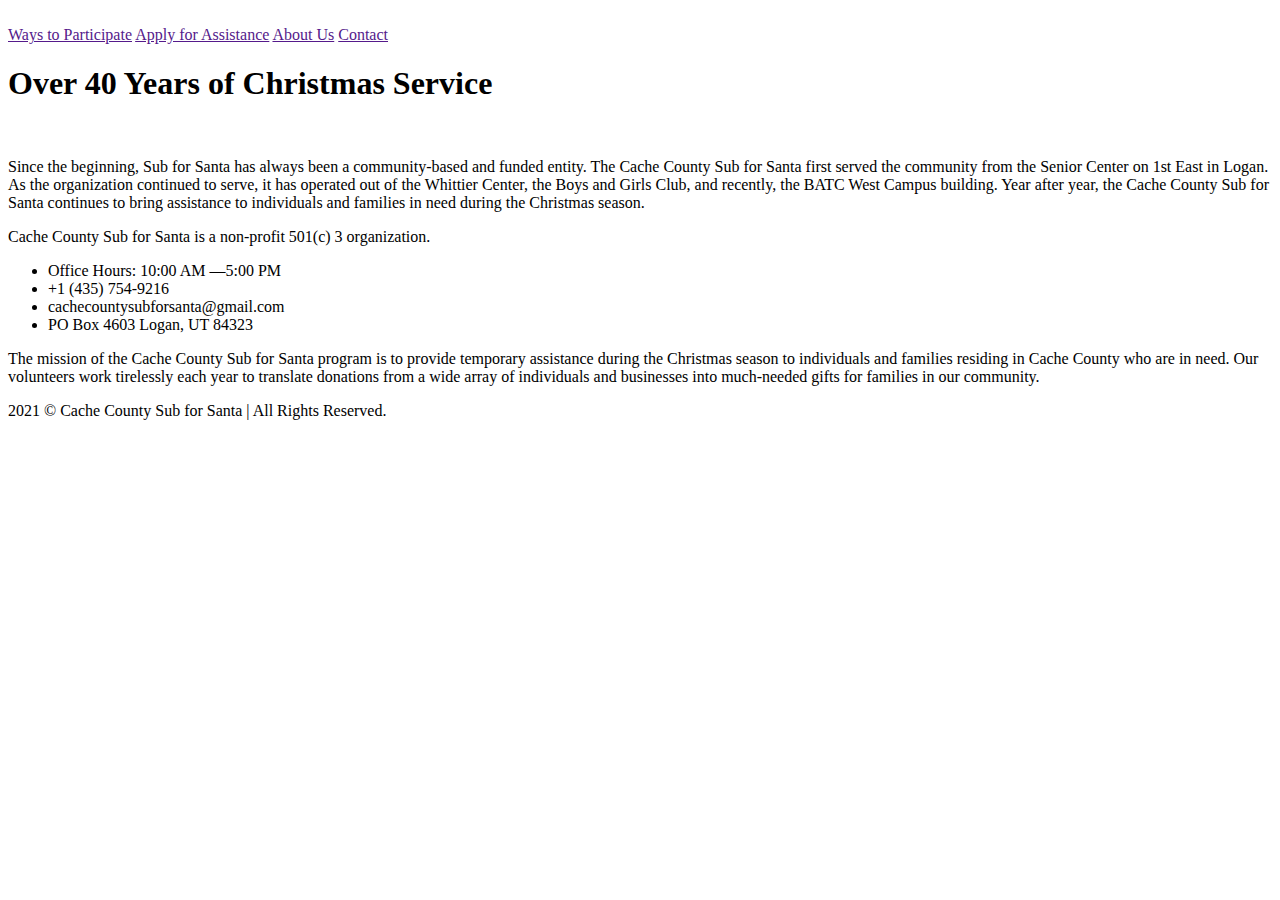
==== page-about.html @ 1c3528f9 "Add HTML" ====
<!DOCTYPE html>
<html>
    <head>
        <title>CC Sub for Santa Home Page</title>
    </head>
    <body>

        <header>
            <img src="" alt="">
            <nav>
                <a href="">Ways to Participate</a>
                <a href="">Apply for Assistance</a>
                <a href="">About Us</a>
                <a href="">Contact</a>
            </nav>
        </header>

        <div class="main-content">
            <section class="page-content">
              <h1>Over 40 Years of Christmas Service</h1>
              <img src="" alt="">
              <p>Since the beginning, Sub for Santa has always been a community-based and funded entity. The Cache County Sub for Santa first served the community from the Senior Center on 1st East in Logan. As the organization continued to serve, it has operated out of the Whittier Center, the Boys and Girls Club, and recently, the BATC West Campus building. Year after year, the Cache County Sub for Santa continues to bring assistance to individuals and families in need during the Christmas season.</p>
              <p>Cache County Sub for Santa is a non-profit 501(c) 3 organization.</p>
            </section>
        </div>

        <footer>
            <ul class="contact-info">
                <li>Office Hours: 10:00 AM —5:00 PM</li>
                <li>+1 (435) 754-9216</li>
                <li>cachecountysubforsanta@gmail.com</li>
                <li>PO Box 4603 Logan, UT 84323</li>
            </ul>
            <p>The mission of the Cache County Sub for Santa program is to provide temporary assistance during the Christmas season to individuals and families residing in Cache County who are in need. Our volunteers work tirelessly each year to translate donations from a wide array of individuals and businesses into much-needed gifts for families in our community.</p>
            <div class="endcap">
                <p>2021 &copy; Cache County Sub for Santa | All Rights Reserved.</p>
            </div>
        </footer>
    </body>
</html>
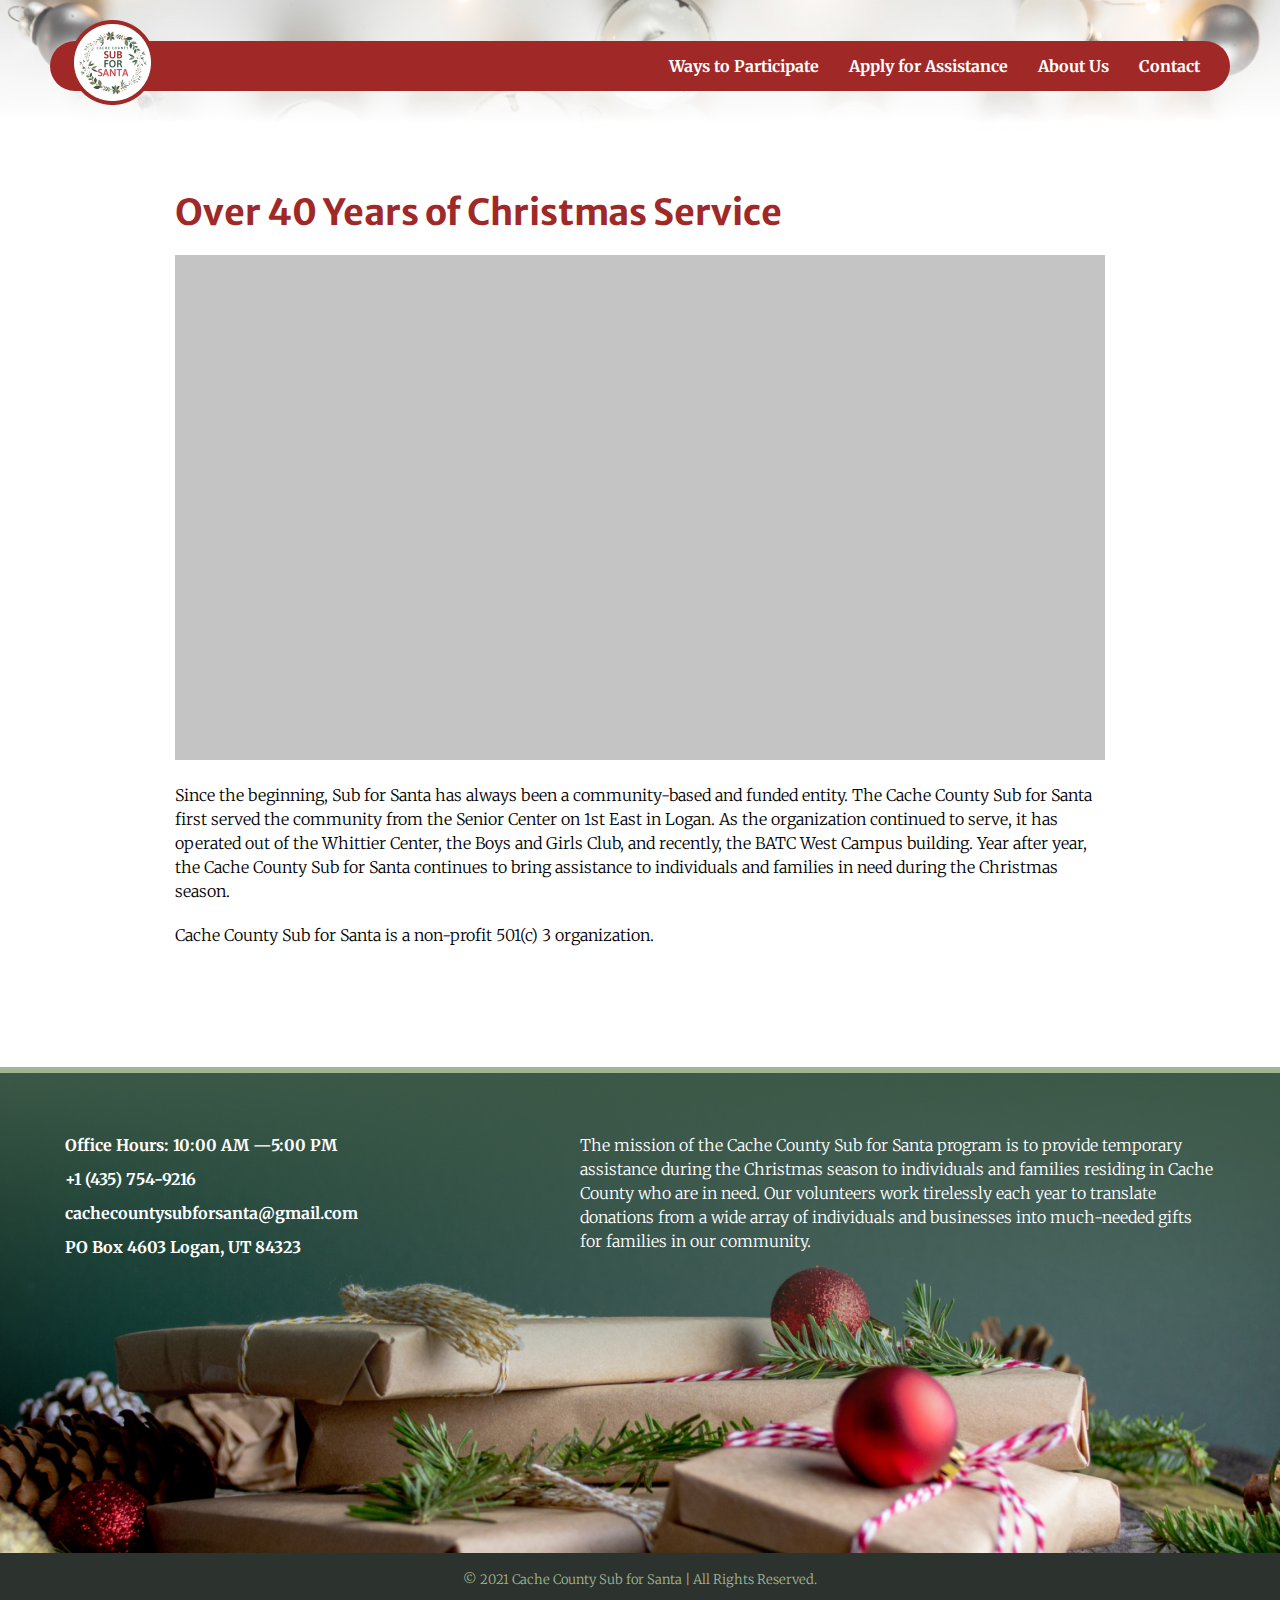
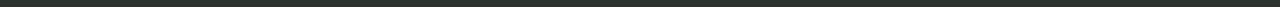
==== commit 9611d8ab: "HTML and CSS Build" ====
--- a/page-about.html
+++ b/page-about.html
@@ -1,40 +1,52 @@
 <!DOCTYPE html>
 <html>
     <head>
+        <meta name="viewport" content="width=device-width">
         <title>CC Sub for Santa Home Page</title>
+        <link rel="stylesheet" href="css/style.css">
+        <link rel="stylesheet" href="css/style-home.css">
+        <link rel="preconnect" href="https://fonts.googleapis.com">
+        <link rel="preconnect" href="https://fonts.gstatic.com" crossorigin>
+        <link href="https://fonts.googleapis.com/css2?family=Merriweather+Sans:wght@700&family=Merriweather:ital,wght@0,300;0,700;1,300&display=swap" rel="stylesheet">
     </head>
     <body>
 
-        <header>
-            <img src="" alt="">
-            <nav>
-                <a href="">Ways to Participate</a>
-                <a href="">Apply for Assistance</a>
-                <a href="">About Us</a>
-                <a href="">Contact</a>
-            </nav>
+        <header class="header">
+            <div class="site-nav-wrapper">
+                <div class="red-bar"></div>
+                <a  class="logo" href="">
+                    <img src="images/sub-for-santa-logo.png" alt="Cache County Sub-for-Santa logo" width="85" height="85">
+                </a>
+                <nav class="site-nav">
+                    <a class="site-nav-link" href="">Ways to Participate</a>
+                    <a class="site-nav-link" href="">Apply for Assistance</a>
+                    <a class="site-nav-link" href="">About Us</a>
+                    <a class="site-nav-link" href="">Contact</a>
+                </nav>
+                <button class="site-nav-toggle">Menu</button>
+            </div>
         </header>
 
-        <div class="main-content">
+        <div class="main-content single-page">
             <section class="page-content">
               <h1>Over 40 Years of Christmas Service</h1>
-              <img src="" alt="">
+              <img class="img-fluid" src="images/img-about-us.png" alt="">
               <p>Since the beginning, Sub for Santa has always been a community-based and funded entity. The Cache County Sub for Santa first served the community from the Senior Center on 1st East in Logan. As the organization continued to serve, it has operated out of the Whittier Center, the Boys and Girls Club, and recently, the BATC West Campus building. Year after year, the Cache County Sub for Santa continues to bring assistance to individuals and families in need during the Christmas season.</p>
               <p>Cache County Sub for Santa is a non-profit 501(c) 3 organization.</p>
             </section>
         </div>
 
-        <footer>
-            <ul class="contact-info">
-                <li>Office Hours: 10:00 AM —5:00 PM</li>
-                <li>+1 (435) 754-9216</li>
-                <li>cachecountysubforsanta@gmail.com</li>
-                <li>PO Box 4603 Logan, UT 84323</li>
-            </ul>
-            <p>The mission of the Cache County Sub for Santa program is to provide temporary assistance during the Christmas season to individuals and families residing in Cache County who are in need. Our volunteers work tirelessly each year to translate donations from a wide array of individuals and businesses into much-needed gifts for families in our community.</p>
-            <div class="endcap">
-                <p>2021 &copy; Cache County Sub for Santa | All Rights Reserved.</p>
+        <footer class="footer">
+            <div class="footer-content-wrapper">
+                <ul class="contact-info">
+                    <li><strong>Office Hours: 10:00 AM —5:00 PM</strong></li>
+                    <li><strong>+1 (435) 754-9216</strong></li>
+                    <li><strong>cachecountysubforsanta@gmail.com</strong></li>
+                    <li><strong>PO Box 4603 Logan, UT 84323</strong></li>
+                </ul>
+                <p class="message">The mission of the Cache County Sub for Santa program is to provide temporary assistance during the Christmas season to individuals and families residing in Cache County who are in need. Our volunteers work tirelessly each year to translate donations from a wide array of individuals and businesses into much-needed gifts for families in our community.</p>
             </div>
+            <p class="endcap">&copy; 2021 Cache County Sub for Santa | All Rights Reserved.</p>
         </footer>
     </body>
 </html>--- a/css/style.css
+++ b/css/style.css
@@ -0,0 +1,548 @@
+/* http://meyerweb.com/eric/tools/css/reset/ 
+   v2.0 | 20110126
+   License: none (public domain)
+*/
+html, body, div, span, applet, object, iframe,
+h1, h2, h3, h4, h5, h6, p, blockquote, pre,
+a, abbr, acronym, address, big, cite, code,
+del, dfn, em, img, ins, kbd, q, s, samp,
+small, strike, strong, sub, sup, tt, var,
+b, u, i, center,
+dl, dt, dd, ol, ul, li,
+fieldset, form, label, legend,
+table, caption, tbody, tfoot, thead, tr, th, td,
+article, aside, canvas, details, embed,
+figure, figcaption, footer, header, hgroup,
+menu, nav, output, ruby, section, summary,
+time, mark, audio, video {
+  margin: 0;
+  padding: 0;
+  border: 0;
+  font-size: 100%;
+  font: inherit;
+  vertical-align: baseline;
+}
+
+/* HTML5 display-role reset for older browsers */
+article, aside, details, figcaption, figure,
+footer, header, hgroup, menu, nav, section {
+  display: block;
+}
+
+body {
+  line-height: 1;
+}
+
+ol, ul {
+  list-style: none;
+}
+
+blockquote, q {
+  quotes: none;
+}
+
+blockquote:before, blockquote:after,
+q:before, q:after {
+  content: "";
+  content: none;
+}
+
+table {
+  border-collapse: collapse;
+  border-spacing: 0;
+}
+
+h1, h2, h3, h4, h5, h6 {
+  font-weight: 700;
+  font-family: "Merriweather Sans", sans-serif;
+}
+
+a, p, li {
+  font-family: "Merriweather", serif;
+  font-weight: 300;
+  font-size: 16px;
+  line-height: 24px;
+}
+
+h1 {
+  font-size: 48px;
+  line-height: 60px;
+  color: #A02928;
+}
+
+h2 {
+  font-size: 36px;
+  line-height: 44px;
+  color: #3C5947;
+}
+
+h3 {
+  font-size: 24px;
+  line-height: 30px;
+  color: #E86565;
+}
+
+p {
+  margin-bottom: 20px;
+}
+
+li {
+  margin-bottom: 10px;
+}
+
+a {
+  color: #E86565;
+}
+
+strong {
+  font-weight: 700;
+}
+
+em {
+  font-style: italic;
+}
+
+.content-label {
+  font-family: "Merriweather Sans", sans-serif;
+  font-weight: 700;
+  font-size: 18px;
+  line-height: 24px;
+  letter-spacing: 0.2em;
+  text-transform: uppercase;
+}
+
+.btn {
+  border-radius: 4px;
+  padding: 20px 35px;
+  display: inline-block;
+  text-decoration: none;
+  font-family: "Merriweather Sans", sans-serif;
+  font-weight: 700;
+  -webkit-transition: all 200ms ease-in-out;
+  transition: all 200ms ease-in-out;
+}
+
+.btn-primary {
+  background-color: #A02928;
+  color: #FFFFFF;
+}
+.btn-primary:hover {
+  background-color: #C94B5A;
+}
+
+.btn-white {
+  background-color: #FFFFFF;
+  color: #A02928;
+}
+.btn-white:hover {
+  color: #C94B5A;
+}
+
+.border {
+  background-repeat: repeat-x;
+  background-position: center center;
+  height: 28px;
+  width: 100%;
+  position: absolute;
+}
+
+.border-top {
+  background-image: url(../images/jagged-border-top.png);
+  top: -28px;
+}
+
+.border-bottom {
+  background-image: url(../images/jagged-border-bottom.png);
+  bottom: -28px;
+}
+
+html,
+html * {
+  -webkit-box-sizing: border-box;
+          box-sizing: border-box;
+}
+
+.img-fluid {
+  max-width: 1180px;
+  width: 100%;
+}
+
+.d-none {
+  display: none !important;
+}
+
+.header {
+  background-image: url(../images/img-header.jpg);
+  background-size: cover;
+  background-position: center center;
+  background-repeat: no-repeat;
+  position: relative;
+}
+.header .site-nav-wrapper {
+  max-width: 1180px;
+  margin: 0 15px;
+  padding: 20px 0;
+  display: -webkit-box;
+  display: -ms-flexbox;
+  display: flex;
+  -webkit-box-align: center;
+      -ms-flex-align: center;
+          align-items: center;
+  -webkit-box-pack: justify;
+      -ms-flex-pack: justify;
+          justify-content: space-between;
+  position: relative;
+}
+.header .site-nav {
+  z-index: 1;
+  margin-right: 20px;
+  display: none;
+}
+.header .site-nav .site-nav-link {
+  color: #FFFFFF;
+  font-weight: 700;
+  text-align: right;
+  text-decoration: none;
+  margin: 0 30px 0 0;
+}
+.header .site-nav .site-nav-link:last-child {
+  margin: 0;
+}
+.header .site-nav.show-nav {
+  display: -webkit-box;
+  display: -ms-flexbox;
+  display: flex;
+  -webkit-box-orient: vertical;
+  -webkit-box-direction: normal;
+      -ms-flex-direction: column;
+          flex-direction: column;
+  position: absolute;
+  top: 96px;
+  background-color: #500C0B;
+  right: 0;
+  padding: 30px;
+  text-align: center;
+  border-radius: 4px;
+  width: 245px;
+}
+.header .site-nav.show-nav .site-nav-link {
+  margin: 0 0 15px 0;
+}
+.header .site-nav.show-nav .site-nav-link:last-child {
+  margin: 0;
+}
+.header .site-nav-toggle {
+  background-color: transparent;
+  border: solid 1px #FFFFFF;
+  color: #FFFFFF;
+  z-index: 1;
+  padding: 5px 10px;
+  border: 0;
+  margin-right: 20px;
+  font-family: "Merriweather Sans", sans-serif;
+  text-transform: uppercase;
+  font-size: 16px;
+  font-weight: 700;
+}
+.header .logo {
+  z-index: 1;
+  margin-left: 20px;
+}
+.header .red-bar {
+  background-color: #A02928;
+  max-width: 1180px;
+  width: 100%;
+  height: 50px;
+  border-radius: 25px;
+  position: absolute;
+  z-index: 0;
+}
+
+@media screen and (min-width: 1199px) {
+  .header .site-nav {
+    display: -webkit-box;
+    display: -ms-flexbox;
+    display: flex;
+    margin: 0 30px 0 0;
+  }
+  .header .site-nav-toggle {
+    display: none;
+  }
+  .header .site-nav-wrapper {
+    margin: 0 auto;
+  }
+}
+.footer {
+  background-color: #3C5947;
+  border-top: solid 6px #A2B593;
+  background-image: url(../images/img-footer-mobile.jpg);
+  background-color: #3C5947;
+  background-position: center bottom;
+  background-size: contain;
+  background-repeat: no-repeat;
+}
+.footer .footer-content-wrapper {
+  max-width: 1180px;
+  margin: 0 auto;
+  padding: 60px 15px 120px;
+  display: -webkit-box;
+  display: -ms-flexbox;
+  display: flex;
+  -webkit-box-pack: justify;
+      -ms-flex-pack: justify;
+          justify-content: space-between;
+  -webkit-box-orient: vertical;
+  -webkit-box-direction: normal;
+      -ms-flex-direction: column;
+          flex-direction: column;
+}
+.footer .contact-info {
+  color: #FFFFFF;
+  max-width: 350px;
+  margin-bottom: 30px;
+}
+.footer .message {
+  color: #FFFFFF;
+  max-width: 635px;
+}
+.footer .endcap {
+  background-color: #2C332F;
+  font-size: 13px;
+  text-align: center;
+  color: #A2B593;
+  padding: 15px;
+  display: -webkit-box;
+  display: -ms-flexbox;
+  display: flex;
+  -webkit-box-align: center;
+      -ms-flex-align: center;
+          align-items: center;
+  -webkit-box-pack: center;
+      -ms-flex-pack: center;
+          justify-content: center;
+  margin: 0;
+}
+
+@media screen and (min-width: 575px) {
+  .footer {
+    background-image: url(../images/img-footer.jpg);
+  }
+}
+@media screen and (min-width: 991px) {
+  .footer {
+    background-size: cover;
+  }
+  .footer .footer-content-wrapper {
+    -webkit-box-orient: horizontal;
+    -webkit-box-direction: normal;
+        -ms-flex-direction: row;
+            flex-direction: row;
+    padding: 80px auto 0;
+    min-height: 480px;
+  }
+  .footer .contact-info {
+    margin-bottom: 0;
+  }
+}
+.main-content {
+  max-width: 1180px;
+  margin: 0 auto;
+  padding: 30px 0 40px;
+}
+.main-content.single-page {
+  max-width: 960px;
+  padding: 30px 15px 40px;
+}
+.main-content.sidebar {
+  display: -webkit-box;
+  display: -ms-flexbox;
+  display: flex;
+  -webkit-box-orient: vertical;
+  -webkit-box-direction: reverse;
+      -ms-flex-direction: column-reverse;
+          flex-direction: column-reverse;
+  padding: 30px 15px 40px;
+}
+.main-content h1 {
+  font-size: 36px;
+  line-height: 44px;
+  color: #A02928;
+  margin-bottom: 20px;
+}
+.main-content h2, .main-content h3 {
+  margin-top: 40px;
+}
+.main-content ul {
+  margin-top: 20px;
+  padding-left: 30px;
+}
+.main-content ul li {
+  list-style-type: disc;
+}
+.main-content ol {
+  margin-top: 20px;
+  padding-left: 30px;
+}
+.main-content ol li {
+  list-style-type: decimal;
+}
+.main-content img {
+  margin-bottom: 20px;
+}
+
+.participate-menu {
+  display: -webkit-box;
+  display: -ms-flexbox;
+  display: flex;
+  -webkit-box-orient: vertical;
+  -webkit-box-direction: normal;
+      -ms-flex-direction: column;
+          flex-direction: column;
+  margin: 30px 0 0;
+}
+.participate-menu .menu-link {
+  font-family: "Merriweather Sans", sans-serif;
+  font-weight: 700;
+  font-size: 18px;
+  line-height: 22px;
+  text-decoration: none;
+  padding: 15px 0;
+  color: #808080;
+  border-bottom: solid 1px #D9D9D9;
+  -webkit-transition: all 200ms ease-in-out;
+  transition: all 200ms ease-in-out;
+  text-align: center;
+}
+.participate-menu .menu-link:hover {
+  color: #E86565;
+  text-indent: 5px;
+}
+.participate-menu .menu-link.active {
+  color: #E86565;
+}
+.participate-menu .menu-link:last-child {
+  border-bottom: 0;
+}
+
+.participation-grid {
+  display: none;
+}
+
+.contact-items {
+  max-width: 960px;
+  margin-top: 30px;
+}
+.contact-items p {
+  font-size: 16px;
+  line-height: 22px;
+  font-weight: 700;
+}
+.contact-items .label {
+  margin-right: 10px;
+  color: #A02928;
+  font-family: "Merriweather Sans", sans-serif;
+  width: 100%;
+  display: block;
+}
+
+.location-grid {
+  display: -ms-grid;
+  display: grid;
+  -ms-grid-columns: 1fr;
+  grid-template-columns: 1fr;
+  grid-gap: 20px;
+  margin-top: 30px;
+}
+.location-grid h3 {
+  margin-top: 0;
+}
+
+@media screen and (min-width: 575px) {
+  .location-grid {
+    -ms-grid-columns: 1fr 20px 1fr;
+    grid-template-columns: repeat(2, 1fr);
+  }
+}
+@media screen and (min-width: 767px) {
+  .main-content.sidebar {
+    display: -ms-grid;
+    display: grid;
+    -ms-grid-columns: 250px 30px 1fr;
+    grid-template-columns: 250px 1fr;
+    grid-gap: 30px;
+  }
+
+  .participate-menu {
+    margin: 0;
+  }
+  .participate-menu .menu-link {
+    text-align: left;
+  }
+
+  .contact-items {
+    margin-top: 60px;
+  }
+  .contact-items .label {
+    margin-right: 30px;
+    display: inline;
+  }
+
+  .location-grid {
+    margin-top: 60px;
+  }
+}
+@media screen and (min-width: 991px) {
+  .main-content {
+    padding: 60px 0 100px;
+  }
+  .main-content.single-page {
+    padding: 60px 15px 100px;
+  }
+  .main-content.sidebar {
+    padding: 60px 15px 100px;
+  }
+
+  .participation-grid {
+    display: -ms-grid;
+    display: grid;
+    -ms-grid-columns: 1fr 5px 1fr 5px 1fr 5px 1fr;
+    grid-template-columns: repeat(4, 1fr);
+    grid-gap: 5px;
+    margin-top: 60px;
+  }
+  .participation-grid .grid-item {
+    background-image: url(../images/img-participate-block.png);
+    display: -webkit-box;
+    display: -ms-flexbox;
+    display: flex;
+    -webkit-box-align: center;
+        -ms-flex-align: center;
+            align-items: center;
+    -webkit-box-pack: center;
+        -ms-flex-pack: center;
+            justify-content: center;
+    aspect-ratio: 1/1;
+    color: #FFFFFF;
+    font-family: "Merriweather Sans", sans-serif;
+    font-weight: 700;
+    font-size: 18px;
+    line-height: 22px;
+    text-align: center;
+    text-decoration: none;
+  }
+
+  .contact-items {
+    margin-top: 60px;
+  }
+  .contact-items p {
+    font-size: 24px;
+    line-height: 28px;
+    max-width: 960px;
+  }
+  .contact-items .label {
+    margin-right: 5%;
+    width: 35%;
+    display: inline-block;
+    text-align: right;
+  }
+}--- a/css/style-home.css
+++ b/css/style-home.css
@@ -0,0 +1,149 @@
+.home-page h2 {
+  color: #A02928;
+  margin-bottom: 20px;
+}
+.home-page .content-wrapper {
+  max-width: 1180px;
+  margin: 0 auto;
+}
+.home-page .hero {
+  padding: 0 15px 120px;
+  z-index: 0;
+  background-image: url(../images/img-home-hero-background.jpg);
+  background-size: cover;
+  background-position: center bottom;
+  background-repeat: no-repeat;
+}
+.home-page .hero .layout {
+  max-width: 960px;
+  display: -webkit-box;
+  display: -ms-flexbox;
+  display: flex;
+  -webkit-box-align: center;
+      -ms-flex-align: center;
+          align-items: center;
+  -webkit-box-pack: center;
+      -ms-flex-pack: center;
+          justify-content: center;
+  -webkit-box-orient: vertical;
+  -webkit-box-direction: normal;
+      -ms-flex-direction: column;
+          flex-direction: column;
+}
+.home-page .hero .col-1 {
+  margin-bottom: 15px;
+  max-width: 320px;
+}
+.home-page .hero .col-2 {
+  text-align: center;
+}
+.home-page .hero h1 {
+  font-size: 36px;
+  line-height: 44px;
+}
+.home-page .hero .btn-primary {
+  margin-top: 20px;
+}
+.home-page .introduction {
+  padding: 30px 0;
+  position: relative;
+  z-index: 1;
+}
+.home-page .introduction .layout {
+  display: -webkit-box;
+  display: -ms-flexbox;
+  display: flex;
+  -webkit-box-align: center;
+      -ms-flex-align: center;
+          align-items: center;
+  -webkit-box-orient: vertical;
+  -webkit-box-direction: normal;
+      -ms-flex-direction: column;
+          flex-direction: column;
+  padding: 0 15px;
+}
+.home-page .introduction .col-1 {
+  margin: 0 0 30px;
+}
+.home-page .introduction .col-1 h2 {
+  margin-bottom: 20px;
+}
+.home-page .introduction .col-2 {
+  background-color: #A02928;
+  border-radius: 8px;
+  padding: 30px;
+  text-align: center;
+}
+.home-page .introduction .col-2 h3 {
+  color: #FFFFFF;
+  margin-bottom: 20px;
+}
+.home-page .introduction .col-2 p {
+  color: #FFFFFF;
+}
+.home-page .thank-you {
+  padding: 60px 0 30px;
+  background-color: #F4F4F4;
+  z-index: 0;
+  text-align: center;
+}
+.home-page .thank-you .layout {
+  max-width: 960px;
+  margin: 0 auto;
+  padding: 0 15px;
+}
+.home-page .thank-you .sponsors {
+  margin-top: 60px;
+  -webkit-column-count: 2;
+     -moz-column-count: 2;
+          column-count: 2;
+  -webkit-column-gap: 30px;
+     -moz-column-gap: 30px;
+          column-gap: 30px;
+}
+.home-page .thank-you ul li {
+  font-weight: 700;
+  font-size: 18px;
+  margin-bottom: 20px;
+}
+.home-page .thank-you ul li:nth-child(odd) {
+  color: #3C5947;
+}
+.home-page .thank-you ul li:nth-child(even) {
+  color: #70885D;
+}
+
+@media screen and (min-width: 767px) {
+  .home-page .hero .layout {
+    -webkit-box-orient: horizontal;
+    -webkit-box-direction: normal;
+        -ms-flex-direction: row;
+            flex-direction: row;
+  }
+  .home-page .hero .col-1 {
+    margin-right: 30px;
+    max-width: 600px;
+  }
+  .home-page .hero .col-2 {
+    text-align: left;
+  }
+  .home-page .hero h1 {
+    font-size: 48px;
+    line-height: 60px;
+  }
+  .home-page .introduction {
+    padding: 60px 0;
+  }
+  .home-page .introduction .layout {
+    -webkit-box-orient: horizontal;
+    -webkit-box-direction: normal;
+        -ms-flex-direction: row;
+            flex-direction: row;
+  }
+  .home-page .introduction .col-1 {
+    margin: 0 60px 0 0;
+  }
+  .home-page .thank-you {
+    padding: 80px 0 60px;
+  }
+}